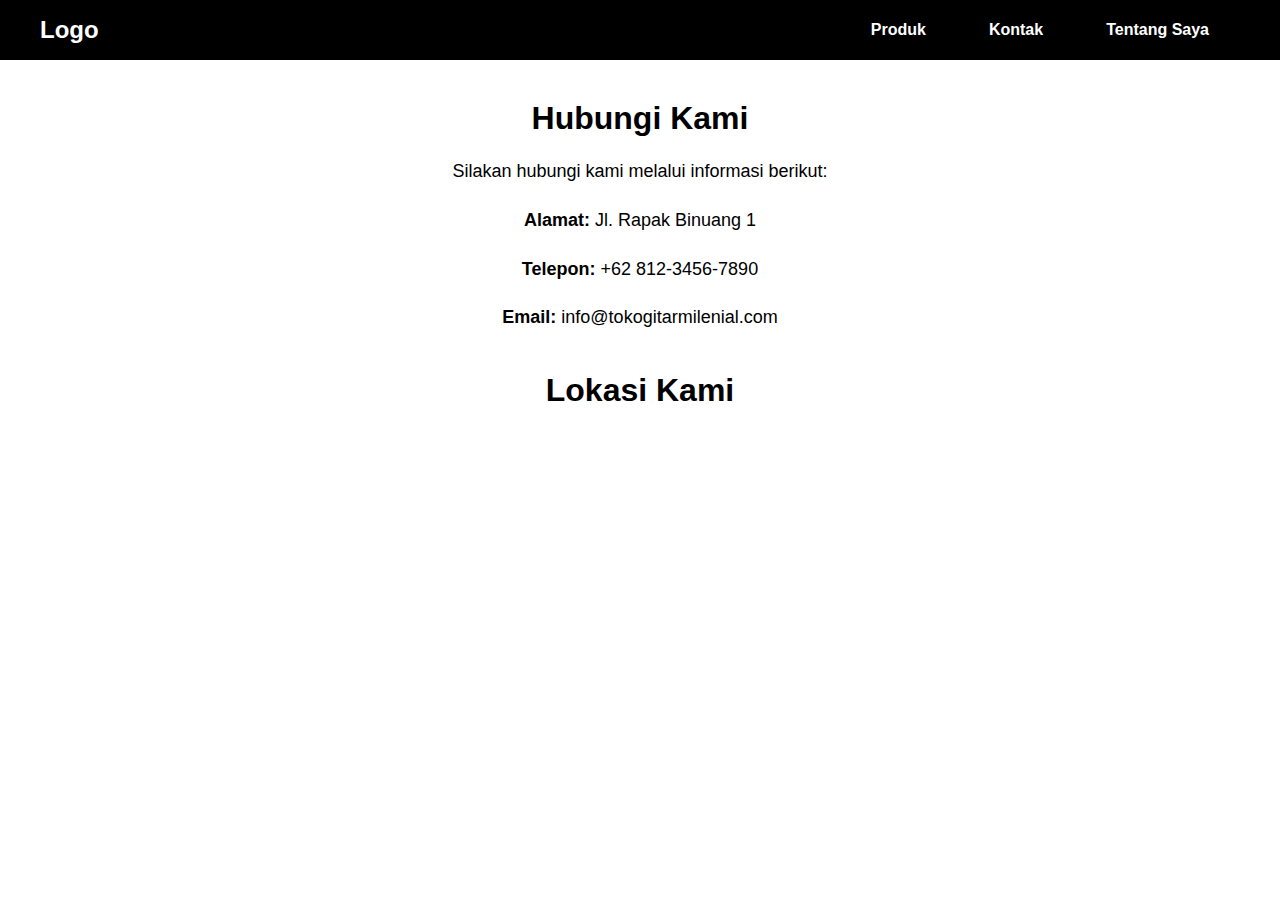
==== kontak.html @ 38ceab5c "Add files via upload" ====
<!DOCTYPE html>
<html lang="en">
<head>
    <meta charset="UTF-8">
    <meta name="viewport" content="width=device-width, initial-scale=1.0">
    <title>Responsive Navbar</title>
    <link rel="stylesheet" href="styles.css">
</head>
<body>
    <nav class="navbar">
        <div class="navbar-container">
            <div class="logo">Logo</div>
            <ul class="nav-menu">
                <li class="nav-item"><a href="index.html">Produk</a></li>
                <li class="nav-item"><a href="kontak.html">Kontak</a></li>
                <li class="nav-item"><a href="tentang saya.html">Tentang Saya</a></li>
            </ul>
            <button class="hamburger" onclick="toggleMenu()">
                <span class="hamburger-line"></span>
                <span class="hamburger-line"></span>
                <span class="hamburger-line"></span>
            </button>
        </div>
    </nav>

    <section id="kontak">
        <div class="container">
            <h2>Hubungi Kami</h2>
            <p>Silakan hubungi kami melalui informasi berikut:</p>
            <p><strong>Alamat:</strong> Jl. Rapak Binuang 1</p>
            <p><strong>Telepon:</strong> +62 812-3456-7890</p>
            <p><strong>Email:</strong> info@tokogitarmilenial.com</p>
        </div>

        <div class="maps">
            <h2>Lokasi Kami</h2>
            <!-- Google Maps Embed -->
            <div class="map-container">
                <iframe 
                    src="https://www.google.com/maps/embed?pb=!1m18!1m12!1m3!1d127574.71020707626!2d117.0653087127809!3d-0.5021849241624684!2m3!1f0!2f0!3f0!3m2!1i1024!2i768!4f13.1!3m3!1m2!1s0x320b1f05264f81e9%3A0x6f239f6b1a4f86d5!2sSamarinda%2C%20Kota%20Samarinda%2C%20Kalimantan%20Timur!5e0!3m2!1sid!2sid!4v1632988396087!5m2!1sid!2sid" 
                    width="100%" 
                    height="450" 
                    style="border:0;" 
                    allowfullscreen="" 
                    loading="lazy">
                </iframe>
            </div>
        </div>

    <script>
        function toggleMenu() {
            const navMenu = document.querySelector('.nav-menu');
            navMenu.classList.toggle('active');
        }
    </script>
</body>
</html>
---- styles.css ----
body {
    margin: 0;
    font-family: Arial, sans-serif;
}

.navbar {
    background-color: #000000;
    padding: 1rem;
}

.navbar-container {
    display: flex;
    justify-content: space-between;
    align-items: center;
    max-width: 1200px;
    margin: 0 auto;
}

.logo {
    color: white;
    font-size: 1.5rem;
    font-weight: bold;
}

.nav-menu {
    display: flex;
    list-style-type: none;
    margin: 0;
    padding: 0;
}

.nav-item {
    margin-left: 1rem;
}

.nav-item a {
    color: white;
    text-decoration: none;
    padding: 0.5rem 1rem;
    border-radius: 5px;
    transition: background-color 0.3s;
}

.nav-item a:hover {
    background-color: #ff0000;
}

.hamburger {
    display: none;
    background: none;
    border: none;
    cursor: pointer;
    padding: 0.5rem;
}

.hamburger-line {
    display: block;
    width: 25px;
    height: 3px;
    background-color: white;
    margin: 5px 0;
    transition: 0.4s;
}

@media (max-width: 768px) {
    .nav-menu {
        display: none;
        flex-direction: column;
        width: 100%;
        position: absolute;
        top: 60px;
        left: 0;
        background-color: #000000;
        padding: 1rem;
    }

    .nav-menu.active {
        display: flex;
    }

    .nav-item {
        margin: 0.5rem 0;
    }

    .hamburger {
        display: block;
    }
}

/* produk */

.content {
    background-color: rgb(25, 148, 255);
    background-size: contain; 
    background-repeat: no-repeat;
    background-position: center;
    padding: 20px; 
    border: 1px solid #2b00d5; 
    margin: 0px auto; 
    width: 100%; 
    height: 250px;
    
    display: flex;
    flex-direction: column;
    justify-content: center;
    align-items: flex-start;
    color: #ffffff;
    position: relative; 
}


.content h1 {
    font-size: 40px;
    margin-bottom: 20px;
}

.content p {
    font-size: 20px;
    margin-bottom: 30px;
}

.content button {
    padding: 15px 30px;
    border: none;
    background: #f63e4e;
    color: white;
    font-size: 20px;
    border-radius: 20px;
    cursor: pointer;
    transition: background-color 0.3s ease;
}

.content button:hover {
    background-color: #e52e3e;
}

.pheading {
    text-align: center;
    margin: 50px 0;
    color: #000000;
    font-size: 40px;
}

.sec {
    padding: 20px 5%;
}

.products {
    display: flex;
    flex-wrap:wrap;
    align-items: center;
    gap: 30px;
}

.products .card {
    width: 100%;
    max-width: 500px;
    background: #f5f5f5;
    box-shadow: 0 10px 20px rgba(0, 0, 0, 0.1);
    border-radius: 5px;
    overflow: hidden;
    transition: transform 0.3s ease, box-shadow 0.3s ease;
}

.products .card:hover {
    transform: translateY(-5px);
    box-shadow: 0 15px 30px rgba(0, 0, 0, 0.2);
}

.products .card img {
    height: 800px;
    width: 100%;
    object-fit: cover;
}

.products .card .desc {
    padding: 15px 20px;
    color: #666;
}

.products .card .title {
    font-weight: 900;
    font-size: 20px;
    color: #424144;
    padding: 0 20px 10px;
}

.products .card .box {
    display: flex;
    flex-wrap: wrap;
    align-items: center;
    padding: 20px;
    background-color: #f0f0f0;
}

.products .card .box .price {
    color: #f63e4e;
    font-size: 20px;
    font-weight: bold;
}

.products .card .box .btn {
    font-size: 13px;
    color: #f63e4e;
    padding: 10px 18px;
    font-weight: 900;
    border: 1px solid #f63e4e;
    border-radius: 20px;
    cursor: pointer;
    transition: background-color 0.3s ease, color 0.3s ease;
}

.products .card .box .btn:hover {
    background-color: #f63e4e;
    color: white;
}


/* tentang saya */

.header-title {
    margin: 20px 0;
    background-color: #0037ff;
    align-items: center;
}

.header-title h1 {
    font-size: 36px;
    margin: 0;
}

.section tentang {
    padding: 40px;
    background-color: #ffffff;
}

.container {
    max-width: 900px;
    margin: 0 auto;
    text-align: center;
}

#tentang h2 {
    padding: 20px;
    font-size: 32px;
    margin-bottom: 20px;
}

#tentang p {
    font-size: 18px;
    margin-bottom: 20px;
    line-height: 1.6;
}

#tentang h3 {
    font-size: 24px;
    margin-bottom: 10px;
}

#tentang ul {
    list-style-type: disc;
    padding-left: 20px;
    text-align: left;
}

#tentang ul li {
    font-size: 18px;
    margin: 10px 0;
}

/* kontak */

* {
    margin: 0;
    padding: 0;
    box-sizing: border-box;
}

body {
    font-family: Arial, sans-serif;
    background-color: #f4f4f4;
    color: #000000;
}

header {
    background-color: #0037ff;
    color: #fff;
    padding: 20px 0;
    text-align: center;
}

nav ul {
    list-style-type: none;
}

nav ul li {
    display: inline;
    margin: 0 15px;
}

nav ul li a {
    color: #fff;
    text-decoration: none;
    font-weight: bold;
}

.header-title {
    margin: 20px 0;
}

.header-title h1 {
    font-size: 36px;
    margin: 0;
}

section#kontak {
    padding: 40px;
    background-color: #fff;
}

.container {
    max-width: 900px;
    margin: 0 auto;
    text-align: center;
}

#kontak h2 {
    font-size: 32px;
    margin-bottom: 20px;
}

#kontak p {
    font-size: 18px;
    margin-bottom: 20px;
    line-height: 1.6;
}

.maps {
    margin-top: 40px;
    text-align: center;
}

.map-container {
    width: 100%;
    height: 450px;
    margin-top: 20px;
}
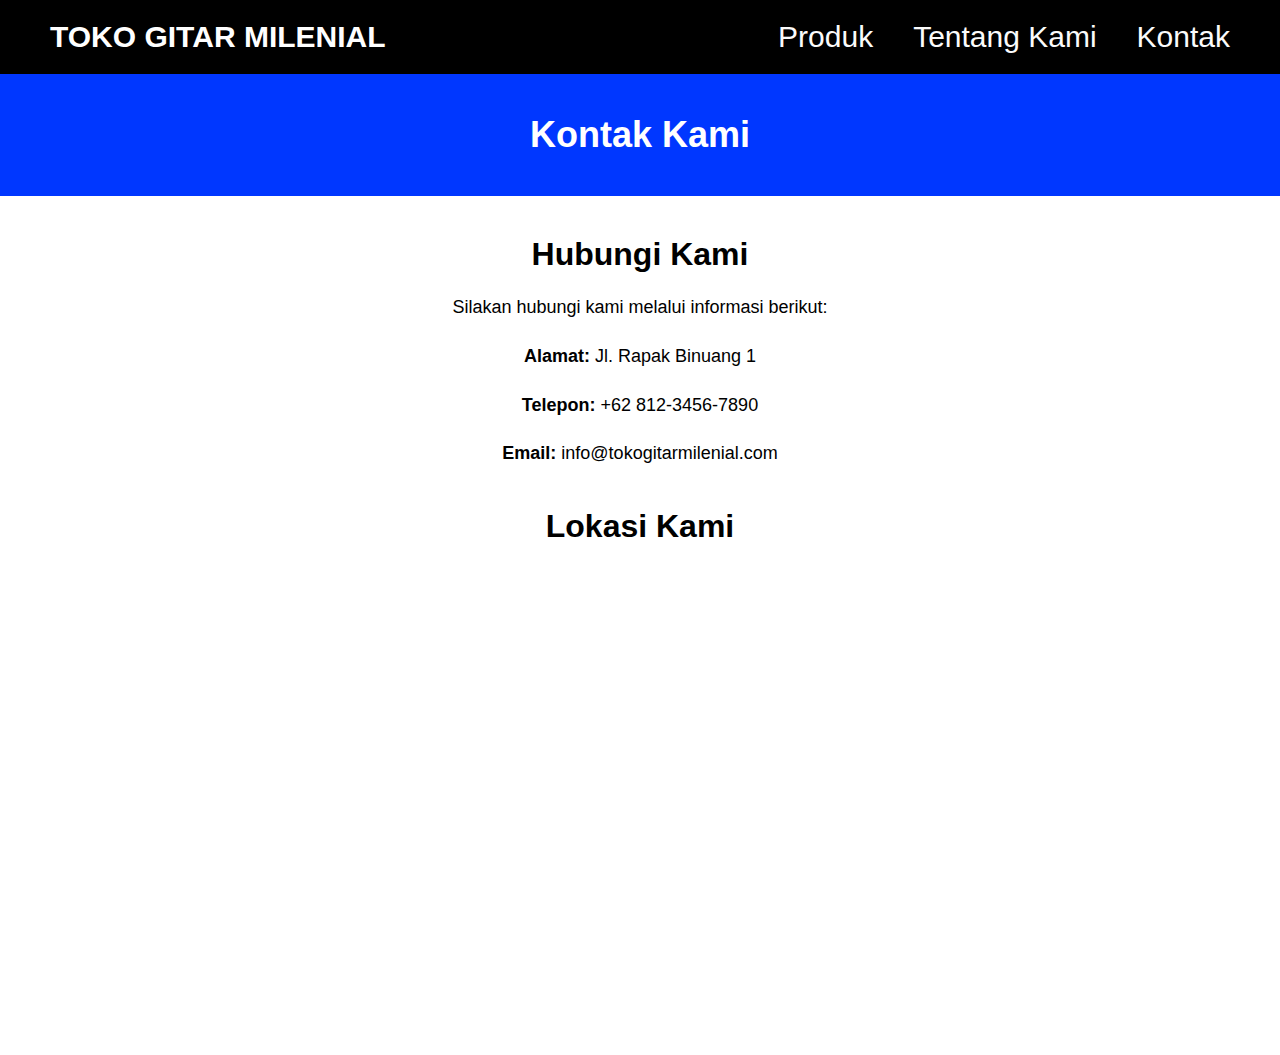
==== commit 1193076a: "Add files via upload" ====
--- a/kontak.html
+++ b/kontak.html
@@ -1,27 +1,32 @@
 <!DOCTYPE html>
-<html lang="en">
+<html lang="id">
 <head>
     <meta charset="UTF-8">
     <meta name="viewport" content="width=device-width, initial-scale=1.0">
-    <title>Responsive Navbar</title>
-    <link rel="stylesheet" href="styles.css">
+    <title>Kontak - Penjualan Gitar</title>
+    <link rel="stylesheet" href="style.css">
 </head>
 <body>
     <nav class="navbar">
-        <div class="navbar-container">
-            <div class="logo">Logo</div>
-            <ul class="nav-menu">
-                <li class="nav-item"><a href="index.html">Produk</a></li>
-                <li class="nav-item"><a href="kontak.html">Kontak</a></li>
-                <li class="nav-item"><a href="tentang saya.html">Tentang Saya</a></li>
-            </ul>
-            <button class="hamburger" onclick="toggleMenu()">
-                <span class="hamburger-line"></span>
-                <span class="hamburger-line"></span>
-                <span class="hamburger-line"></span>
-            </button>
+        <a href="#" class="Logo"toko gitar>TOKO GITAR MILENIAL</a>
+        <div class="toggle-menu" id="toogle-menu">
+            <span></span>
+            <span></span>
+            <span></span>
         </div>
+
+        <l class="navbar-nav" id="navbar-nav">
+            <li><a href="index.html" class="nav-link">Produk</a></li>
+            <li><a href="tentangkami.html" class="nav-link">Tentang Kami</a></li>
+            <li><a href="kontak.html" class="nav-link">Kontak</a></li>
+        </l>
     </nav>
+
+    <header>
+        <div class="header-title">
+            <h1>Kontak Kami</h1>
+        </div>
+    </header>
 
     <section id="kontak">
         <div class="container">
@@ -46,12 +51,5 @@
                 </iframe>
             </div>
         </div>
-
-    <script>
-        function toggleMenu() {
-            const navMenu = document.querySelector('.nav-menu');
-            navMenu.classList.toggle('active');
-        }
-    </script>
 </body>
-</html>+</html>
--- a/style.css
+++ b/style.css
@@ -0,0 +1,373 @@
+*{
+    margin: 0;
+    padding: 0;
+    box-sizing: border-box;
+}
+
+*{
+    text-decoration: none;
+}
+
+.navbar {
+    background-color: #000000;
+    display: flex;
+    justify-content: space-between;
+    align-items: center;
+    gap: 50px;
+    padding: 20px 50px;
+ 
+    ;
+}
+
+.navbar .Logo{
+    font-size: 30px;
+    font-weight: 600;
+    color: #ffffff
+    ;
+}
+
+.navbar .navbar-nav {
+    list-style-type: none;
+    display: flex;
+    align-items: center;
+    gap: 40px;
+    font-size: 30px;
+    color: #ffffff;
+    transition: 3s;
+}
+
+.navbar .navbar-nav .nav-link{
+    color: rgb(251, 251, 251);
+    transition: 3s;
+} 
+
+.navbar .navbar-nav .nav-link:hover{
+    color: rgb(255, 0, 0);
+}
+
+@media screen and (max-width: 768px) {
+    .toggle-menu {
+        display: flex;
+        flex-direction: column;
+        gap: 8px;
+        cursor: pointer;
+        margin-right: -10px;
+    }.toggle-menu span{
+        display: block;
+        background-color: rgb(255, 255, 255);
+        height: 3px;
+        width: 30px;
+    }
+
+    .navbar{
+        position: relative;
+        padding: 20px;
+    }
+
+    .navbar .navbar-nav{
+        width: 100%;
+        flex-direction: column;
+        justify-content: center;
+        align-items: center;
+        position: absolute;
+        top: -300px;
+        right: 0;
+        background-color: #000000;
+        padding: 35px 0;
+
+        .navbar .navbar-nav.show{
+            top: 0;
+        }
+    }
+
+}
+
+
+.content {
+    background-color: #2b00d5;
+    background-size: contain; 
+    background-repeat: no-repeat;
+    background-position: center;
+    padding: 50px; 
+    border: 1px solid #ccc; 
+    margin: 0px auto; 
+    width: 100%; 
+    height: 300px;
+    
+    display: flex;
+    flex-direction: column;
+    justify-content: center;
+    align-items: flex-start;
+    color: #424144;
+    position: relative; 
+}
+
+
+.content h1 {
+    font-size: 40px;
+    margin-bottom: 20px;
+}
+
+.content p {
+    font-size: 20px;
+    margin-bottom: 30px;
+}
+
+.content button {
+    padding: 15px 30px;
+    border: none;
+    background: #f63e4e;
+    color: white;
+    font-size: 20px;
+    border-radius: 20px;
+    cursor: pointer;
+    transition: background-color 0.3s ease;
+}
+
+.content button:hover {
+    background-color: #e52e3e;
+}
+
+.pheading {
+    text-align: center;
+    margin: 50px 0;
+    color: #424144;
+}
+
+.sec {
+    padding: 20px 5%;
+}
+
+.products {
+    display: flex;
+    flex-wrap:wrap;
+    align-items: center;
+    gap: 30px;
+}
+
+.products .card {
+    width: 100%;
+    max-width: 500px;
+    background: #f5f5f5;
+    box-shadow: 0 10px 20px rgba(0, 0, 0, 0.1);
+    border-radius: 5px;
+    overflow: hidden;
+    transition: transform 0.3s ease, box-shadow 0.3s ease;
+}
+
+.products .card:hover {
+    transform: translateY(-5px);
+    box-shadow: 0 15px 30px rgba(0, 0, 0, 0.2);
+}
+
+.products .card img {
+    height: 800px;
+    width: 100%;
+    object-fit: cover;
+}
+
+.products .card .desc {
+    padding: 15px 20px;
+    color: #666;
+}
+
+.products .card .title {
+    font-weight: 900;
+    font-size: 20px;
+    color: #424144;
+    padding: 0 20px 10px;
+}
+
+.products .card .box {
+    display: flex;
+    flex-wrap: wrap;
+    align-items: center;
+    padding: 20px;
+    background-color: #f0f0f0;
+}
+
+.products .card .box .price {
+    color: #f63e4e;
+    font-size: 20px;
+    font-weight: bold;
+}
+
+.products .card .box .btn {
+    font-size: 13px;
+    color: #f63e4e;
+    padding: 10px 18px;
+    font-weight: 900;
+    border: 1px solid #f63e4e;
+    border-radius: 20px;
+    cursor: pointer;
+    transition: background-color 0.3s ease, color 0.3s ease;
+}
+
+.products .card .box .btn:hover {
+    background-color: #f63e4e;
+    color: white;
+}
+
+/* tentang kami */
+
+.header-title {
+    margin: 20px 0;
+    background-color: #0037ff;
+    align-items: center;
+}
+
+.header-title h1 {
+    font-size: 36px;
+    margin: 0;
+}
+
+.section tentang {
+    padding: 40px;
+    background-color: #ffffff;
+}
+
+.container {
+    max-width: 900px;
+    margin: 0 auto;
+    text-align: center;
+}
+
+#tentang h2 {
+    padding: 20px;
+    font-size: 32px;
+    margin-bottom: 20px;
+}
+
+#tentang p {
+    font-size: 18px;
+    margin-bottom: 20px;
+    line-height: 1.6;
+}
+
+#tentang h3 {
+    font-size: 24px;
+    margin-bottom: 10px;
+}
+
+#tentang ul {
+    list-style-type: disc;
+    padding-left: 20px;
+    text-align: left;
+}
+
+#tentang ul li {
+    font-size: 18px;
+    margin: 10px 0;
+}
+
+/* kontak */
+
+* {
+    margin: 0;
+    padding: 0;
+    box-sizing: border-box;
+}
+
+body {
+    font-family: Arial, sans-serif;
+    background-color: #f4f4f4;
+    color: #000000;
+}
+
+header {
+    background-color: #0037ff;
+    color: #fff;
+    padding: 20px 0;
+    text-align: center;
+}
+
+nav ul {
+    list-style-type: none;
+}
+
+nav ul li {
+    display: inline;
+    margin: 0 15px;
+}
+
+nav ul li a {
+    color: #fff;
+    text-decoration: none;
+    font-weight: bold;
+}
+
+.header-title {
+    margin: 20px 0;
+}
+
+.header-title h1 {
+    font-size: 36px;
+    margin: 0;
+}
+
+section#kontak {
+    padding: 40px;
+    background-color: #fff;
+}
+
+.container {
+    max-width: 900px;
+    margin: 0 auto;
+    text-align: center;
+}
+
+#kontak h2 {
+    font-size: 32px;
+    margin-bottom: 20px;
+}
+
+#kontak p {
+    font-size: 18px;
+    margin-bottom: 20px;
+    line-height: 1.6;
+}
+
+.maps {
+    margin-top: 40px;
+    text-align: center;
+}
+
+.map-container {
+    width: 100%;
+    height: 450px;
+    margin-top: 20px;
+}
+
+
+
+
+/* .navbar .navbar-nav .nav-link:hover{
+    color: #000000;
+}
+
+@media screen and (max-width: 768px) {
+    .toogle-menu{
+        display: flex;
+        flex-direction: column;
+        gap: 8px;
+        cursor: pointer;
+        margin-right: 10px;
+    }
+}
+
+.toogle-menu span{
+    display: block;
+    background-color: #000000;
+    height: 2px;
+    width: 35px;
+}
+
+.navbar {
+    position: relative;
+    padding: 30px;
+}
+
+.navbar .navbar-nav{
+    width: 100%;
+    flex-direction: column;
+} */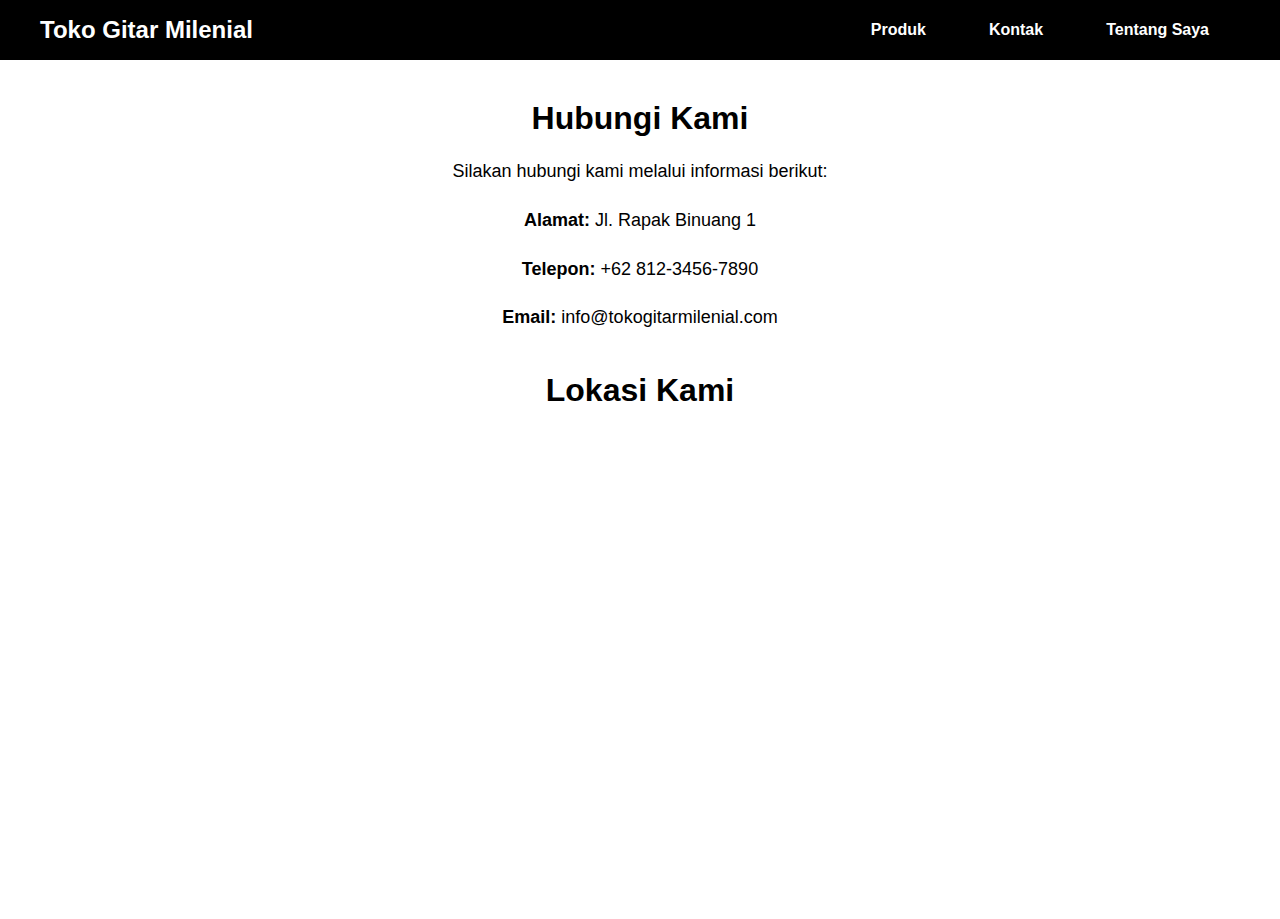
==== commit b2ebc3c4: "Add files via upload" ====
--- a/kontak.html
+++ b/kontak.html
@@ -1,32 +1,27 @@
 <!DOCTYPE html>
-<html lang="id">
+<html lang="en">
 <head>
     <meta charset="UTF-8">
     <meta name="viewport" content="width=device-width, initial-scale=1.0">
-    <title>Kontak - Penjualan Gitar</title>
-    <link rel="stylesheet" href="style.css">
+    <title>Responsive Navbar</title>
+    <link rel="stylesheet" href="styles.css">
 </head>
 <body>
     <nav class="navbar">
-        <a href="#" class="Logo"toko gitar>TOKO GITAR MILENIAL</a>
-        <div class="toggle-menu" id="toogle-menu">
-            <span></span>
-            <span></span>
-            <span></span>
+        <div class="navbar-container">
+            <div class="logo">Toko Gitar Milenial</div>
+            <ul class="nav-menu">
+                <li class="nav-item"><a href="index.html">Produk</a></li>
+                <li class="nav-item"><a href="kontak.html">Kontak</a></li>
+                <li class="nav-item"><a href="tentang saya.html">Tentang Saya</a></li>
+            </ul>
+            <button class="hamburger" onclick="toggleMenu()">
+                <span class="hamburger-line"></span>
+                <span class="hamburger-line"></span>
+                <span class="hamburger-line"></span>
+            </button>
         </div>
-
-        <l class="navbar-nav" id="navbar-nav">
-            <li><a href="index.html" class="nav-link">Produk</a></li>
-            <li><a href="tentangkami.html" class="nav-link">Tentang Kami</a></li>
-            <li><a href="kontak.html" class="nav-link">Kontak</a></li>
-        </l>
     </nav>
-
-    <header>
-        <div class="header-title">
-            <h1>Kontak Kami</h1>
-        </div>
-    </header>
 
     <section id="kontak">
         <div class="container">
@@ -51,5 +46,12 @@
                 </iframe>
             </div>
         </div>
+
+    <script>
+        function toggleMenu() {
+            const navMenu = document.querySelector('.nav-menu');
+            navMenu.classList.toggle('active');
+        }
+    </script>
 </body>
-</html>
+</html>--- a/styles.css
+++ b/styles.css
@@ -0,0 +1,347 @@
+body {
+    margin: 0;
+    font-family: Arial, sans-serif;
+}
+
+.navbar {
+    background-color: #000000;
+    padding: 1rem;
+}
+
+.navbar-container {
+    display: flex;
+    justify-content: space-between;
+    align-items: center;
+    max-width: 1200px;
+    margin: 0 auto;
+}
+
+.logo {
+    color: white;
+    font-size: 1.5rem;
+    font-weight: bold;
+}
+
+.nav-menu {
+    display: flex;
+    list-style-type: none;
+    margin: 0;
+    padding: 0;
+}
+
+.nav-item {
+    margin-left: 1rem;
+}
+
+.nav-item a {
+    color: white;
+    text-decoration: none;
+    padding: 0.5rem 1rem;
+    border-radius: 5px;
+    transition: background-color 0.3s;
+}
+
+.nav-item a:hover {
+    background-color: #ff0000;
+}
+
+.hamburger {
+    display: none;
+    background: none;
+    border: none;
+    cursor: pointer;
+    padding: 0.5rem;
+}
+
+.hamburger-line {
+    display: block;
+    width: 25px;
+    height: 3px;
+    background-color: white;
+    margin: 5px 0;
+    transition: 0.4s;
+}
+
+@media (max-width: 768px) {
+    .nav-menu {
+        display: none;
+        flex-direction: column;
+        width: 100%;
+        position: absolute;
+        top: 60px;
+        left: 0;
+        background-color: #000000;
+        padding: 1rem;
+    }
+
+    .nav-menu.active {
+        display: flex;
+    }
+
+    .nav-item {
+        margin: 0.5rem 0;
+    }
+
+    .hamburger {
+        display: block;
+    }
+}
+
+/* produk */
+
+.content {
+    background-color: rgb(25, 148, 255);
+    background-size: contain; 
+    background-repeat: no-repeat;
+    background-position: center;
+    padding: 20px; 
+    border: 1px solid #2b00d5; 
+    margin: 0px auto; 
+    width: 100%; 
+    height: 250px;
+    
+    display: flex;
+    flex-direction: column;
+    justify-content: center;
+    align-items: flex-start;
+    color: #ffffff;
+    position: relative; 
+}
+
+
+.content h1 {
+    font-size: 40px;
+    margin-bottom: 20px;
+}
+
+.content p {
+    font-size: 20px;
+    margin-bottom: 30px;
+}
+
+.content button {
+    padding: 15px 30px;
+    border: none;
+    background: #f63e4e;
+    color: white;
+    font-size: 20px;
+    border-radius: 20px;
+    cursor: pointer;
+    transition: background-color 0.3s ease;
+}
+
+.content button:hover {
+    background-color: #e52e3e;
+}
+
+.pheading {
+    text-align: center;
+    margin: 50px 0;
+    color: #000000;
+    font-size: 40px;
+}
+
+.sec {
+    padding: 20px 5%;
+}
+
+.products {
+    display: flex;
+    flex-wrap:wrap;
+    align-items: center;
+    gap: 30px;
+}
+
+.products .card {
+    width: 100%;
+    max-width: 500px;
+    background: #f5f5f5;
+    box-shadow: 0 10px 20px rgba(0, 0, 0, 0.1);
+    border-radius: 5px;
+    overflow: hidden;
+    transition: transform 0.3s ease, box-shadow 0.3s ease;
+}
+
+.products .card:hover {
+    transform: translateY(-5px);
+    box-shadow: 0 15px 30px rgba(0, 0, 0, 0.2);
+}
+
+.products .card img {
+    height: 800px;
+    width: 100%;
+    object-fit: cover;
+}
+
+.products .card .desc {
+    padding: 15px 20px;
+    color: #666;
+}
+
+.products .card .title {
+    font-weight: 900;
+    font-size: 20px;
+    color: #424144;
+    padding: 0 20px 10px;
+}
+
+.products .card .box {
+    display: flex;
+    flex-wrap: wrap;
+    align-items: center;
+    padding: 20px;
+    background-color: #f0f0f0;
+}
+
+.products .card .box .price {
+    color: #f63e4e;
+    font-size: 20px;
+    font-weight: bold;
+}
+
+.products .card .box .btn {
+    font-size: 13px;
+    color: #f63e4e;
+    padding: 10px 18px;
+    font-weight: 900;
+    border: 1px solid #f63e4e;
+    border-radius: 20px;
+    cursor: pointer;
+    transition: background-color 0.3s ease, color 0.3s ease;
+}
+
+.products .card .box .btn:hover {
+    background-color: #f63e4e;
+    color: white;
+}
+
+
+/* tentang saya */
+
+.header-title {
+    margin: 20px 0;
+    background-color: #0037ff;
+    align-items: center;
+}
+
+.header-title h1 {
+    font-size: 36px;
+    margin: 0;
+}
+
+.section tentang {
+    padding: 40px;
+    background-color: #ffffff;
+}
+
+.container {
+    max-width: 900px;
+    margin: 0 auto;
+    text-align: center;
+}
+
+#tentang h2 {
+    padding: 20px;
+    font-size: 32px;
+    margin-bottom: 20px;
+}
+
+#tentang p {
+    font-size: 18px;
+    margin-bottom: 20px;
+    line-height: 1.6;
+}
+
+#tentang h3 {
+    font-size: 24px;
+    margin-bottom: 10px;
+}
+
+#tentang ul {
+    list-style-type: disc;
+    padding-left: 20px;
+    text-align: left;
+}
+
+#tentang ul li {
+    font-size: 18px;
+    margin: 10px 0;
+}
+
+/* kontak */
+
+* {
+    margin: 0;
+    padding: 0;
+    box-sizing: border-box;
+}
+
+body {
+    font-family: Arial, sans-serif;
+    background-color: #f4f4f4;
+    color: #000000;
+}
+
+header {
+    background-color: #0037ff;
+    color: #fff;
+    padding: 20px 0;
+    text-align: center;
+}
+
+nav ul {
+    list-style-type: none;
+}
+
+nav ul li {
+    display: inline;
+    margin: 0 15px;
+}
+
+nav ul li a {
+    color: #fff;
+    text-decoration: none;
+    font-weight: bold;
+}
+
+.header-title {
+    margin: 20px 0;
+}
+
+.header-title h1 {
+    font-size: 36px;
+    margin: 0;
+}
+
+section#kontak {
+    padding: 40px;
+    background-color: #fff;
+}
+
+.container {
+    max-width: 900px;
+    margin: 0 auto;
+    text-align: center;
+}
+
+#kontak h2 {
+    font-size: 32px;
+    margin-bottom: 20px;
+}
+
+#kontak p {
+    font-size: 18px;
+    margin-bottom: 20px;
+    line-height: 1.6;
+}
+
+.maps {
+    margin-top: 40px;
+    text-align: center;
+}
+
+.map-container {
+    width: 100%;
+    height: 450px;
+    margin-top: 20px;
+}
